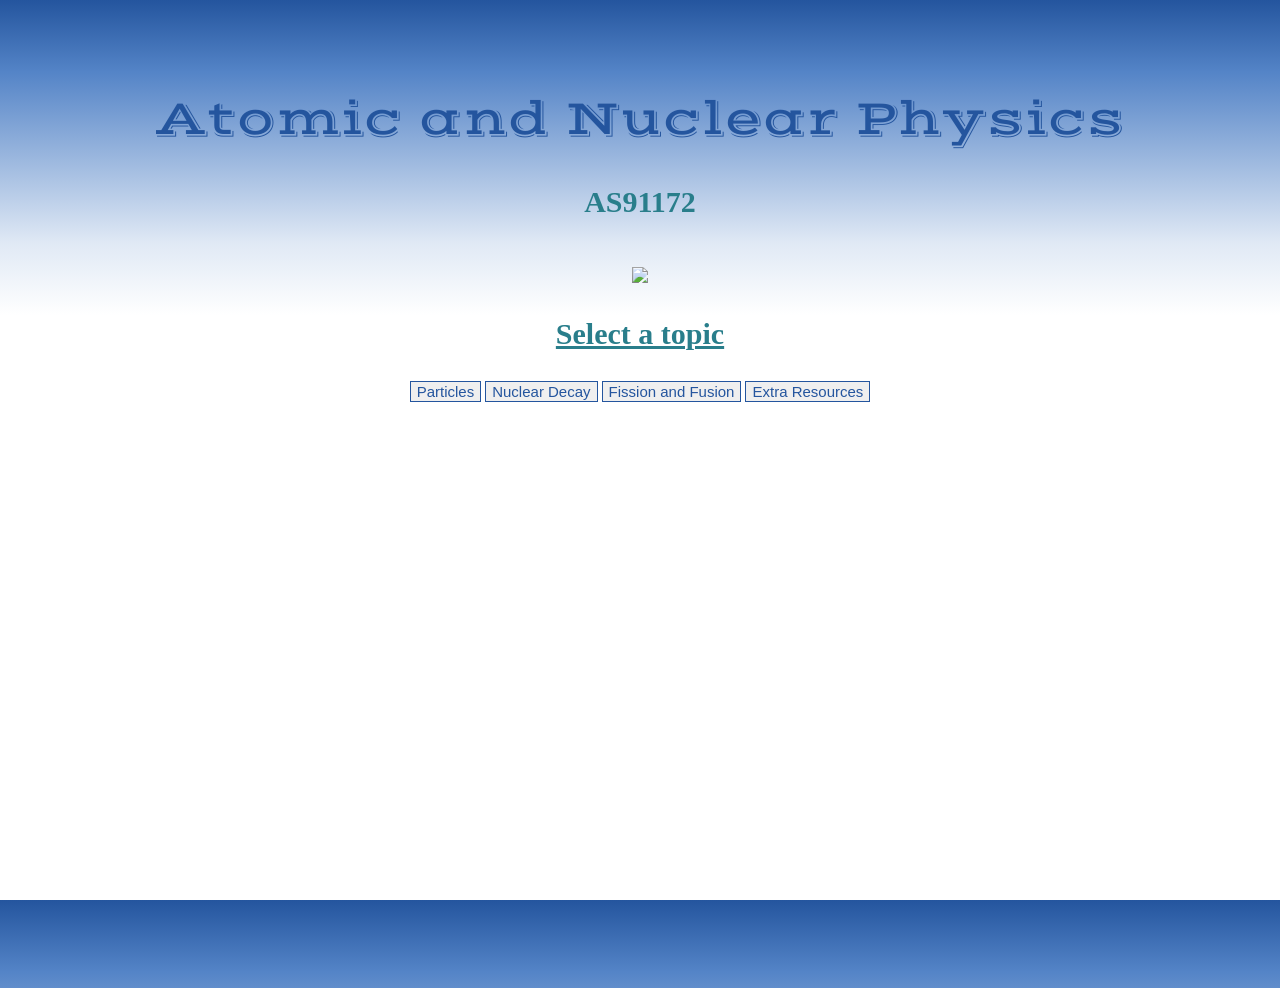
==== index.html @ d8a35f75 "Hour 1 - added files" ====
<!DOCTYPE html>
<head>
    <meta charset="UTF-8">
    <link rel="preconnect" href="https://fonts.googleapis.com">
    <link rel="preconnect" href="https://fonts.gstatic.com" crossorigin>
    <link href="https://fonts.googleapis.com/css2?family=Vast+Shadow&display=swap" rel="stylesheet">
    <link rel="stylesheet" href="style.css">
</head>
<body>
    <h1>Atomic and Nuclear Physics</h1>
    <h3>AS91172</h3>
    <br>
    <img src="https://cdn.pixabay.com/animation/2025/05/11/22/44/22-44-22-451_512.gif" class="atom">
    <br>
    <h3 style="text-decoration: underline;">Select a topic</h3>
    <button onclick="window.location.href='particles.html'">Particles</button>
    <button onclick="window.location.href='particles.html'">Nuclear Decay</button>
    <button onclick="window.location.href='particles.html'">Fission and Fusion</button>
    <button onclick="window.location.href='particles.html'">Extra Resources</button>
    <script src="script,js"></script>
</body>
</html>
---- style.css ----
h1 {
    margin-top: 7%;
    font-family: Vast Shadow, serif;
    font-size: 50px;
    font-weight: 400;
    font-style: normal;
    color: rgb(36, 85, 158);
}

h3 {
    font-size: 30px;
    color: rgb(41, 126, 139);
}

html, body {
    height: 100%;
}

body {
    text-align: center;
    background: #ffffff;
background: linear-gradient(0deg, rgba(255, 255, 255, 1) 0%, rgba(255, 255, 255, 1) 65%, rgba(224, 233, 245, 1) 73%, rgba(84, 132, 199, 1) 92%, rgba(36, 85, 158, 1) 100%);
}

.atom {
    height: 300px;
}

button {
    color: rgb(36, 85, 158);
    border-color: rgb(36, 85, 158);
    border: 1px solid;
    font-size: 15px;
}

.accordion {
  background-color: rgb(41, 126, 139);
  cursor: pointer;
  padding: 18px;
  width: 300px;
  border: 2px solid rgb(36, 85, 158);
  text-align: left;
  outline: none;
  font-size: 15px;
  transition: 0.4s;
  margin-left: 10px;
  margin-right: 10px;
}

.active, .accordion:hover {
  background-color: rgb(241, 126, 139); 
}

.panel {
  padding: 5px;
  display: none;
  overflow: hidden;
}
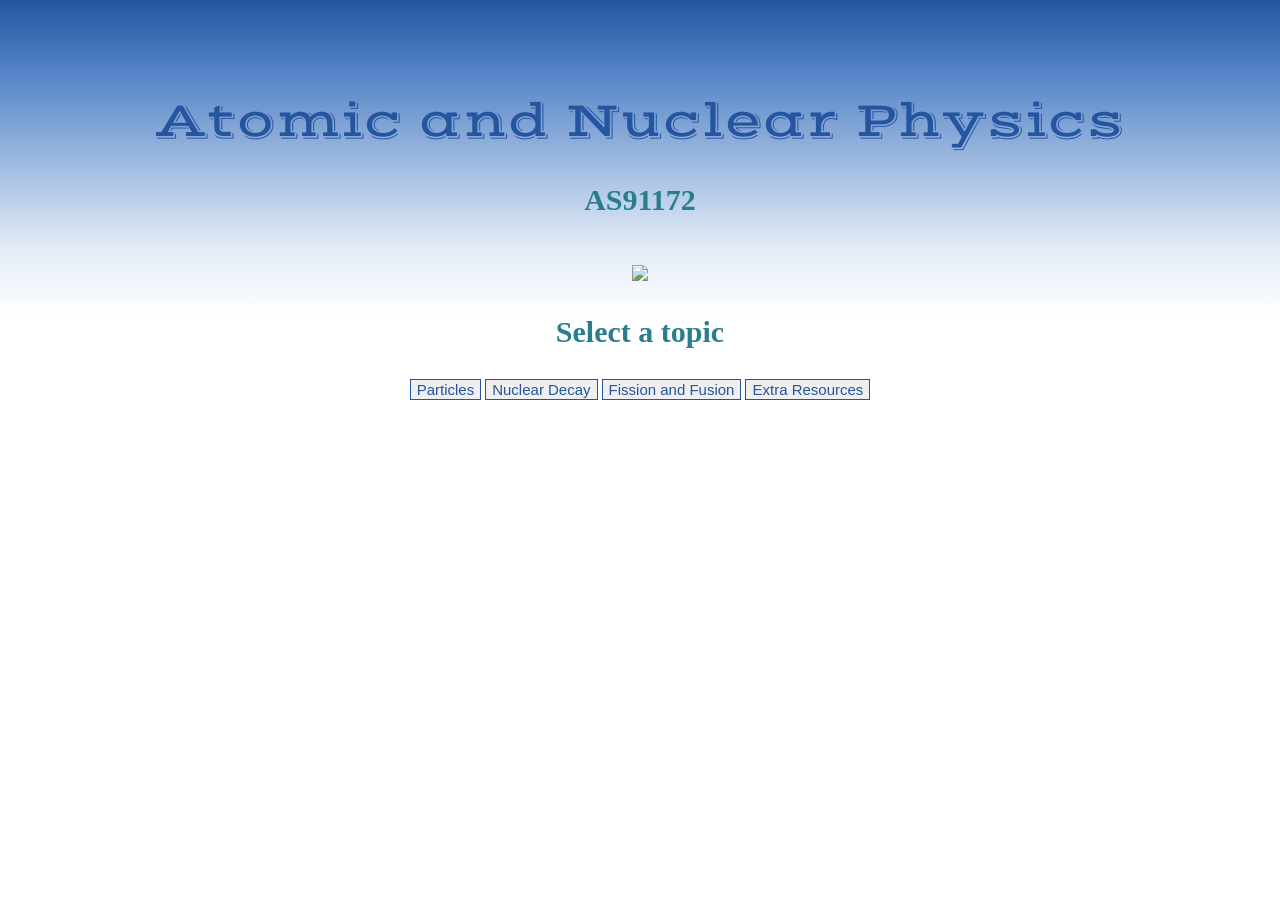
==== commit 0d9a391b: "Hour 2 update index.html" ====
--- a/index.html
+++ b/index.html
@@ -12,11 +12,11 @@
     <br>
     <img src="https://cdn.pixabay.com/animation/2025/05/11/22/44/22-44-22-451_512.gif" class="atom">
     <br>
-    <h3 style="text-decoration: underline;">Select a topic</h3>
+    <h3>Select a topic</h3>
     <button onclick="window.location.href='particles.html'">Particles</button>
     <button onclick="window.location.href='particles.html'">Nuclear Decay</button>
     <button onclick="window.location.href='particles.html'">Fission and Fusion</button>
     <button onclick="window.location.href='particles.html'">Extra Resources</button>
     <script src="script,js"></script>
 </body>
-</html>+</html>
--- a/style.css
+++ b/style.css
@@ -1,5 +1,6 @@
 h1 {
-    margin-top: 7%;
+    padding-top: 7%;
+    margin: 0;
     font-family: Vast Shadow, serif;
     font-size: 50px;
     font-weight: 400;
@@ -7,23 +8,41 @@
     color: rgb(36, 85, 158);
 }
 
+
 h3 {
     font-size: 30px;
     color: rgb(41, 126, 139);
 }
 
 html, body {
-    height: 100%;
+    min-height: 100%;
+    margin: 0;
+    padding: 0;
+    box-sizing: border-box;
 }
 
 body {
     text-align: center;
     background: #ffffff;
-background: linear-gradient(0deg, rgba(255, 255, 255, 1) 0%, rgba(255, 255, 255, 1) 65%, rgba(224, 233, 245, 1) 73%, rgba(84, 132, 199, 1) 92%, rgba(36, 85, 158, 1) 100%);
+    background: linear-gradient(0deg, 
+        rgba(255, 255, 255, 1) 0%, 
+        rgba(255, 255, 255, 1) 65%, 
+        rgba(224, 233, 245, 1) 73%, 
+        rgba(84, 132, 199, 1) 92%, 
+        rgba(36, 85, 158, 1) 100%);
 }
 
 .atom {
     height: 300px;
+}
+
+.home {
+    position: absolute;
+    top: 10px;
+    left: 20px;
+    height: 60px;
+    z-index: 45;
+    cursor: pointer;
 }
 
 button {
@@ -55,4 +74,62 @@
   padding: 5px;
   display: none;
   overflow: hidden;
-}+}
+
+.app {
+    background-color: rgba(84, 132, 199, 1);
+    width: 90%;
+    max-width: 600px;
+    margin: 100px auto 0;
+    border-radius: 10px;
+    padding: 30px;
+}
+
+.app h1 {
+    font-size: 25px;
+    color: #001e4d;
+    font-weight: 600;
+    border-bottom: 1px solid #333;
+    padding-bottom: 30px;
+    font-family: 'Courier New', Courier, monospace;
+}
+
+.quiz {
+    padding: 20px 0;
+}
+
+.quiz h2{
+    font-size: 18px;
+    color: #001e4d;
+    font-weight: 600;
+}
+
+.btn {
+    background: #fff;
+    color: #222;
+    font-weight: 500;
+    width: 100%;
+    border: 1px solid #222;
+    padding: 10px;
+    margin: 10px 0;
+    text-align: left;
+    border-radius: 4px;
+    cursor: pointer;
+}
+
+.btn:hover {
+    background: #222;
+    color: #fff;
+}
+
+#next-btn {
+    background: #001e4d;
+    color: #fff;
+    font-weight: 500;
+    width: 150px;
+    border: 0;
+    padding: 10px;
+    margin: 20px auto 0;
+    border-radius: 4px;
+    cursor: pointer;
+}
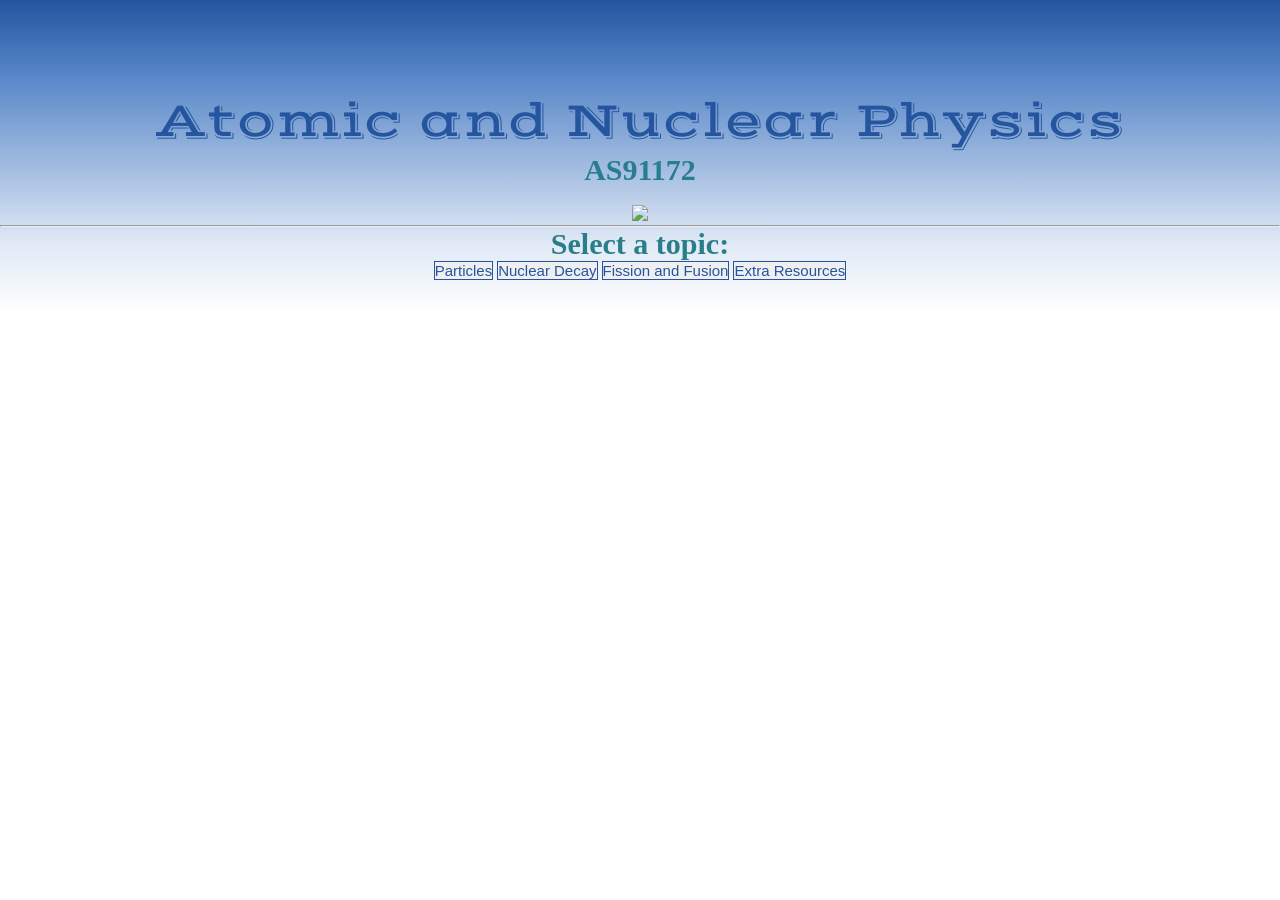
==== commit e63457a7: "final update index.html" ====
--- a/index.html
+++ b/index.html
@@ -5,18 +5,19 @@
     <link rel="preconnect" href="https://fonts.gstatic.com" crossorigin>
     <link href="https://fonts.googleapis.com/css2?family=Vast+Shadow&display=swap" rel="stylesheet">
     <link rel="stylesheet" href="style.css">
+    <link rel="icon" href="faviicon.png">
 </head>
 <body>
     <h1>Atomic and Nuclear Physics</h1>
     <h3>AS91172</h3>
     <br>
     <img src="https://cdn.pixabay.com/animation/2025/05/11/22/44/22-44-22-451_512.gif" class="atom">
-    <br>
-    <h3>Select a topic</h3>
-    <button onclick="window.location.href='particles.html'">Particles</button>
-    <button onclick="window.location.href='particles.html'">Nuclear Decay</button>
-    <button onclick="window.location.href='particles.html'">Fission and Fusion</button>
-    <button onclick="window.location.href='particles.html'">Extra Resources</button>
+    <hr>
+    <h3>Select a topic:</h3>
+    <button class="links" onclick="window.location.href='particles.html'">Particles</button>
+    <button class="links" onclick="window.location.href='HL.html'">Nuclear Decay</button>
+    <button class="links" onclick="window.location.href='f&f.html'">Fission and Fusion</button>
+    <button class="links" onclick="window.location.href='xtra.html'">Extra Resources</button>
     <script src="script,js"></script>
 </body>
 </html>
--- a/style.css
+++ b/style.css
@@ -1,6 +1,6 @@
 h1 {
     padding-top: 7%;
-    margin: 0;
+    margin: 0px;
     font-family: Vast Shadow, serif;
     font-size: 50px;
     font-weight: 400;
@@ -8,17 +8,24 @@
     color: rgb(36, 85, 158);
 }
 
+h2 {
+    margin: 30px;
+}
+
 
 h3 {
     font-size: 30px;
     color: rgb(41, 126, 139);
 }
 
-html, body {
-    min-height: 100%;
+* {
     margin: 0;
     padding: 0;
     box-sizing: border-box;
+}
+
+html, body {
+    min-height: 100%;
 }
 
 body {
@@ -43,9 +50,11 @@
     height: 60px;
     z-index: 45;
     cursor: pointer;
-}
-
-button {
+    width: auto;
+    object-fit: contain;
+}
+
+.links {
     color: rgb(36, 85, 158);
     border-color: rgb(36, 85, 158);
     border: 1px solid;
@@ -53,27 +62,34 @@
 }
 
 .accordion {
-  background-color: rgb(41, 126, 139);
-  cursor: pointer;
-  padding: 18px;
-  width: 300px;
-  border: 2px solid rgb(36, 85, 158);
-  text-align: left;
-  outline: none;
-  font-size: 15px;
-  transition: 0.4s;
-  margin-left: 10px;
-  margin-right: 10px;
-}
-
-.active, .accordion:hover {
+    background-color: rgba(84, 132, 199, 1);
+    width: 90%;
+    max-width: 600px;
+    margin: 100px auto 0;
+    border-radius: 10px;
+    padding: 30px;
+    border: none;
+}
+
+.accordion:hover {
   background-color: rgb(241, 126, 139); 
 }
 
+.accordion.active {
+    border-radius: 10px 10px 0 0;
+}
+
 .panel {
-  padding: 5px;
   display: none;
   overflow: hidden;
+  background-color: rgba(84, 132, 199, 1);
+    width: 90%;
+    max-width: 600px;
+    margin: 100px auto 0;
+    margin-top: 0;
+    border-radius: 0 0 10px 10px;
+    padding: 30px;
+    border: none;
 }
 
 .app {
@@ -85,14 +101,6 @@
     padding: 30px;
 }
 
-.app h1 {
-    font-size: 25px;
-    color: #001e4d;
-    font-weight: 600;
-    border-bottom: 1px solid #333;
-    padding-bottom: 30px;
-    font-family: 'Courier New', Courier, monospace;
-}
 
 .quiz {
     padding: 20px 0;
@@ -117,12 +125,16 @@
     cursor: pointer;
 }
 
-.btn:hover {
+.btn:hover:not([disabled]) {
     background: #222;
     color: #fff;
 }
 
-#next-btn {
+.btn:disabled{
+    cursor: no-drop;
+}
+
+#next-btn, #enter-btn {
     background: #001e4d;
     color: #fff;
     font-weight: 500;
@@ -133,3 +145,69 @@
     border-radius: 4px;
     cursor: pointer;
 }
+
+.correct {
+    background: #9aeabc;
+}
+
+.incorrect {
+    background: #ff9393;
+}
+
+.progress-container {
+    width: 100%;
+    height: 10px;
+    background: #ddd;
+    border-radius: 5px;
+    margin-bottom: 20px;
+    overflow: hidden;
+}  
+
+#progress-bar {
+    height: 100%;
+    width: 0%;
+    background: #001e4d;
+    transition: width 0.3s ease;
+}
+
+.feedback {
+    margin: 15px 0;
+    padding: 10px;
+    border-radius: 6px;
+    min-height: 40px;
+    font-weight: 500;
+}
+
+.feedback.correct {
+    background: rgb(150, 184, 231);
+}
+.feedback.incorrect {
+    background: #ff9393;
+    color: #5c0a0a;
+}
+
+#answer-buttons {
+    display: block;
+}
+
+#search {
+    width: 100%;
+    padding: 10px;
+    margin: 10px 0;
+    border-radius: 4px;
+    border: 1px solid #222;
+    font-size: 16px;
+}
+
+
+.resource {
+  overflow: hidden;
+  background-color: rgba(84, 132, 199, 1);
+    width: 90%;
+    max-width: 600px;
+    margin: 100px auto 0;
+    margin-top: 0;
+    border-radius: 0 0 10px 10px;
+    padding: 30px;
+    border: none;
+}
